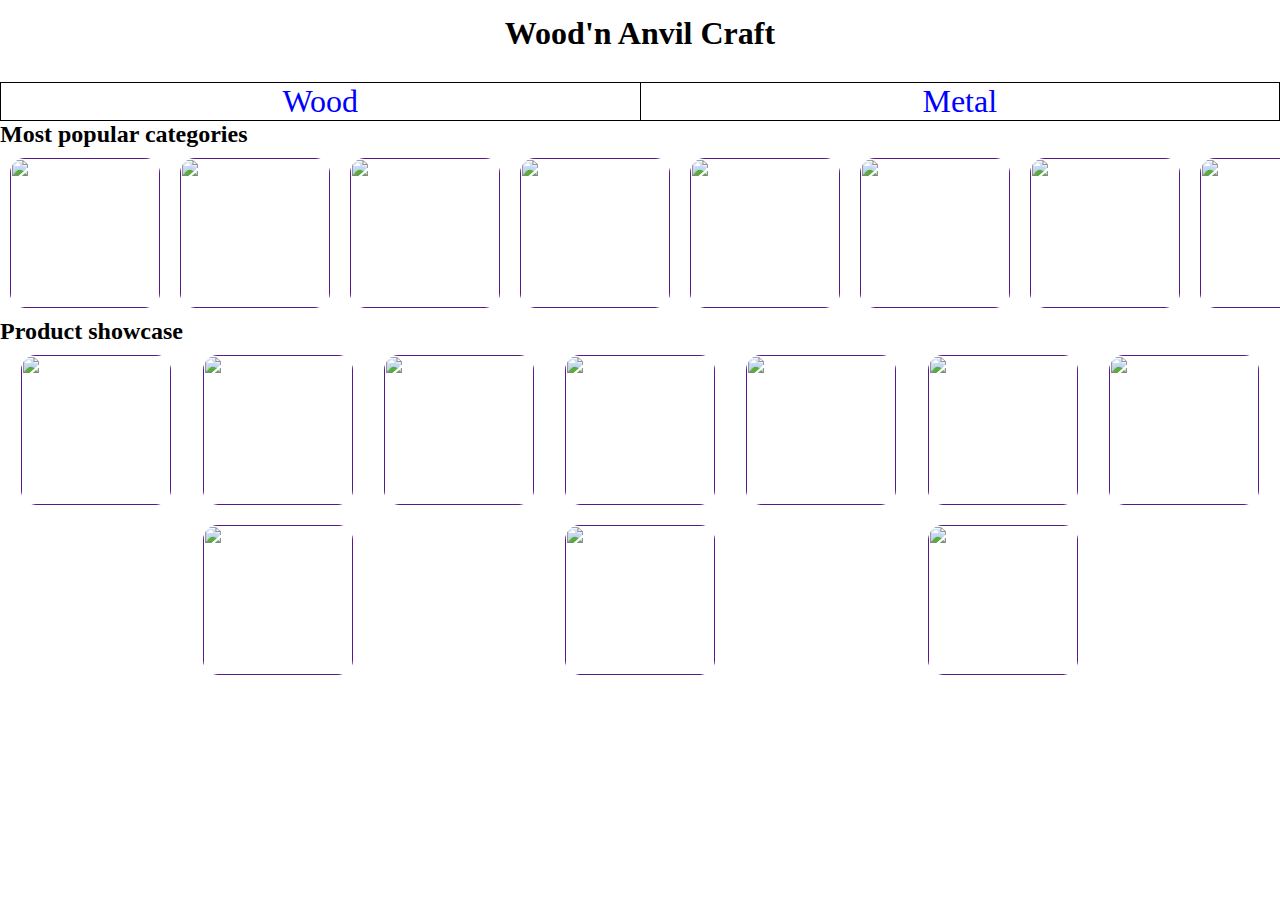
==== index.html @ c45bbed7 "Add Home ui parts" ====
<!DOCTYPE html>
<html lang="en">
<head>
    <meta charset="UTF-8">
    <meta name="viewport" content="width=device-width, initial-scale=1.0">
    <link rel="stylesheet" href="style.css">
    <title>Wood'n Anvil</title>
</head>
<body>
    <div class="header-title"><h1>Wood'n Anvil Craft</h1></div>
    <div class="nav-bar">
        <div class="home-wood"><a href="pages/wood.html">Wood</a></div>
        <div class="home-metal"><a href="pages/metal.html">Metal</a></div>
    </div>

    <h2>Most popular categories</h2>
    <div class="home-popular">
        <div><a href=""><img src="https://fwosi.com/cdn/shop/products/il_fullxfull.3846436059_1200.jpg?v=1651824661"></a></div>
        <div><a href=""><img src="https://fwosi.com/cdn/shop/products/il_fullxfull.3846436059_1200.jpg?v=1651824661"></a></div>
        <div><a href=""><img src="https://fwosi.com/cdn/shop/products/il_fullxfull.3846436059_1200.jpg?v=1651824661"></a></div>
        <div><a href=""><img src="https://fwosi.com/cdn/shop/products/il_fullxfull.3846436059_1200.jpg?v=1651824661"></a></div>
        <div><a href=""><img src="https://fwosi.com/cdn/shop/products/il_fullxfull.3846436059_1200.jpg?v=1651824661"></a></div>
        <div><a href=""><img src="https://fwosi.com/cdn/shop/products/il_fullxfull.3846436059_1200.jpg?v=1651824661"></a></div>
        <div><a href=""><img src="https://fwosi.com/cdn/shop/products/il_fullxfull.3846436059_1200.jpg?v=1651824661"></a></div>
        <div><a href=""><img src="https://fwosi.com/cdn/shop/products/il_fullxfull.3846436059_1200.jpg?v=1651824661"></a></div>
        <div><a href=""><img src="https://fwosi.com/cdn/shop/products/il_fullxfull.3846436059_1200.jpg?v=1651824661"></a></div>

    </div>

    <h2>Product showcase</h2>
    <div class="home-showcase">
        <div><a href=""><img src="https://fwosi.com/cdn/shop/products/il_fullxfull.3846436059_1200.jpg?v=1651824661"></a></div>
        <div><a href=""><img src="https://fwosi.com/cdn/shop/products/il_fullxfull.3846436059_1200.jpg?v=1651824661"></a></div>
        <div><a href=""><img src="https://fwosi.com/cdn/shop/products/il_fullxfull.3846436059_1200.jpg?v=1651824661"></a></div>
        <div><a href=""><img src="https://fwosi.com/cdn/shop/products/il_fullxfull.3846436059_1200.jpg?v=1651824661"></a></div>
        <div><a href=""><img src="https://fwosi.com/cdn/shop/products/il_fullxfull.3846436059_1200.jpg?v=1651824661"></a></div>
        <div><a href=""><img src="https://fwosi.com/cdn/shop/products/il_fullxfull.3846436059_1200.jpg?v=1651824661"></a></div>
        <div><a href=""><img src="https://fwosi.com/cdn/shop/products/il_fullxfull.3846436059_1200.jpg?v=1651824661"></a></div>
        <div><a href=""><img src="https://fwosi.com/cdn/shop/products/il_fullxfull.3846436059_1200.jpg?v=1651824661"></a></div>
        <div><a href=""><img src="https://fwosi.com/cdn/shop/products/il_fullxfull.3846436059_1200.jpg?v=1651824661"></a></div>
        <div><a href=""><img src="https://fwosi.com/cdn/shop/products/il_fullxfull.3846436059_1200.jpg?v=1651824661"></a></div>
        
    </div>
</body>
</html>
---- style.css ----
body, * {
    margin: 0;
}

.header-title {
    text-align: center;
    margin-bottom: 30px;
    margin-top: 15px;
}

.nav-bar {
    display: flex;
    flex-direction: row;
    border: 1px black solid;
    align-items: center;
}

.nav-bar a {
    text-decoration: none;
    font-size: xx-large;
    color: blue;
}

.nav-bar a:visited {
    color: blue;
}

.home-wood {
    width: 50vw;
    text-align: center;
    border-right: 1px solid black;
}

.home-metal {
    width: 50vw;
    text-align: center;
}

.home-popular {
    display: flex;
    flex-direction: row;
    justify-content: space-between;
}

.home-popular img {
    width: 150px;
    height: 150px;
    border-radius: 15px;
    margin: 10px;
}

.home-popular img:hover {
    opacity: 0.5;
}

.home-showcase {
    display: flex;
    flex-direction: row;
    justify-content: space-evenly;
    flex-wrap: wrap;
}

.home-showcase img {
    width: 150px;
    height: 150px;
    border-radius: 15px;
    margin: 10px;
}

.home-showcase img:hover {
    opacity: 0.5;
}
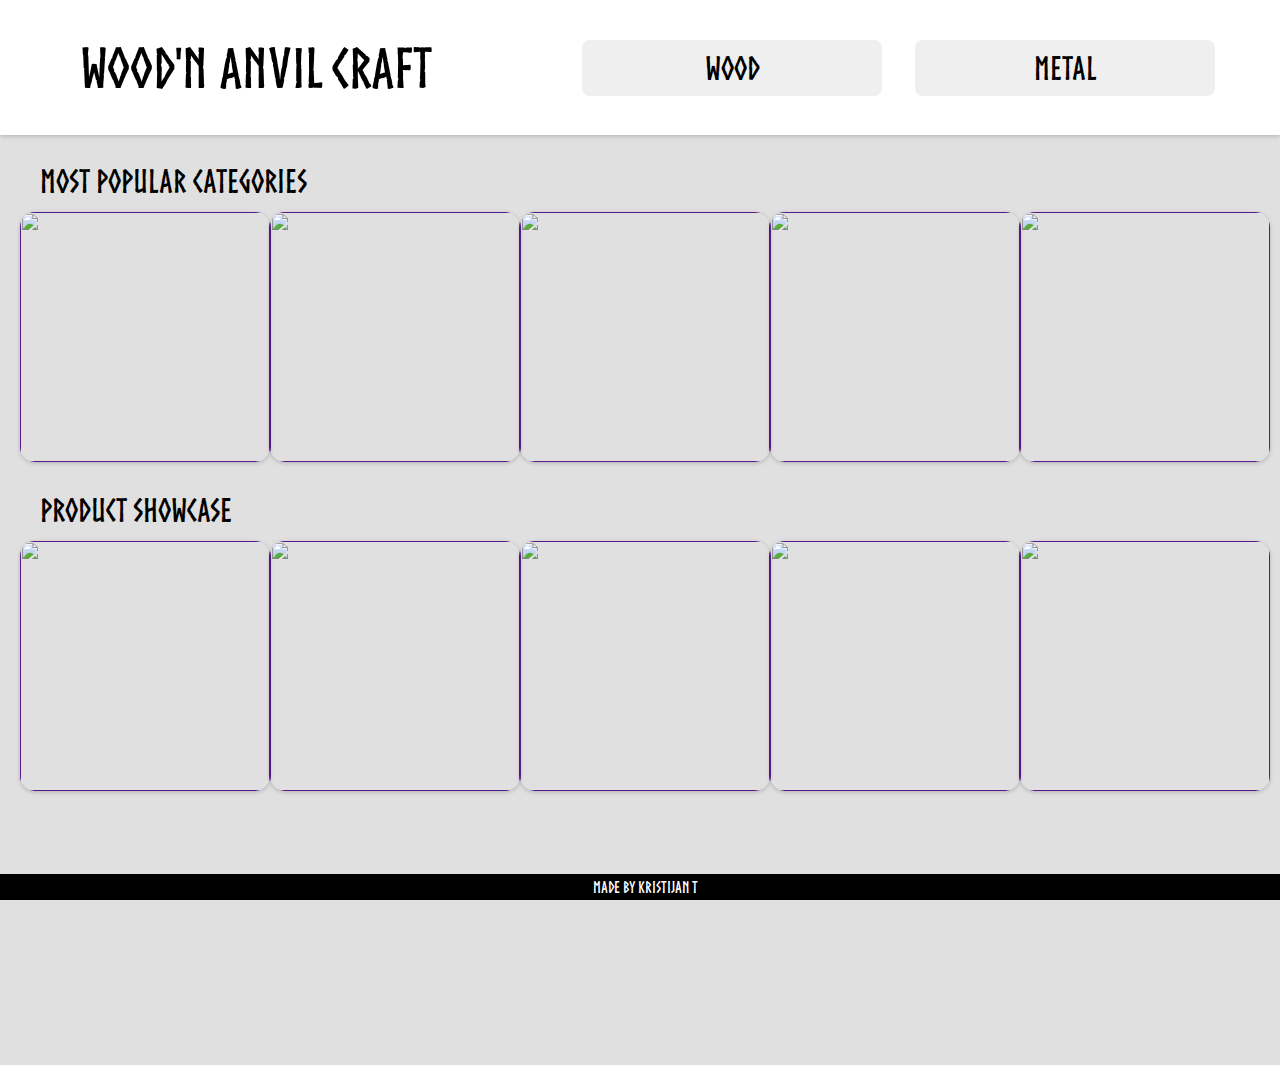
==== commit b3aaec2a: "Update HomePage UI" ====
--- a/index.html
+++ b/index.html
@@ -4,42 +4,45 @@
     <meta charset="UTF-8">
     <meta name="viewport" content="width=device-width, initial-scale=1.0">
     <link rel="stylesheet" href="style.css">
+    <link rel="icon" href="favicon.png">
     <title>Wood'n Anvil</title>
 </head>
 <body>
-    <div class="header-title"><h1>Wood'n Anvil Craft</h1></div>
-    <div class="nav-bar">
-        <div class="home-wood"><a href="pages/wood.html">Wood</a></div>
-        <div class="home-metal"><a href="pages/metal.html">Metal</a></div>
+
+    <!-- Header and navigation -->
+    <div class="header">
+        <h1>Wood'n Anvil Craft</h1>
+
+        <div class="header-buttons">
+            <a href="pages/wood.html"><button id="wood-btn">Wood</button></a>
+            <a href="pages/metal.html"><button id="metal-btn">Metal</button></a>
+        </div>
     </div>
 
-    <h2>Most popular categories</h2>
-    <div class="home-popular">
-        <div><a href=""><img src="https://fwosi.com/cdn/shop/products/il_fullxfull.3846436059_1200.jpg?v=1651824661"></a></div>
-        <div><a href=""><img src="https://fwosi.com/cdn/shop/products/il_fullxfull.3846436059_1200.jpg?v=1651824661"></a></div>
-        <div><a href=""><img src="https://fwosi.com/cdn/shop/products/il_fullxfull.3846436059_1200.jpg?v=1651824661"></a></div>
-        <div><a href=""><img src="https://fwosi.com/cdn/shop/products/il_fullxfull.3846436059_1200.jpg?v=1651824661"></a></div>
-        <div><a href=""><img src="https://fwosi.com/cdn/shop/products/il_fullxfull.3846436059_1200.jpg?v=1651824661"></a></div>
-        <div><a href=""><img src="https://fwosi.com/cdn/shop/products/il_fullxfull.3846436059_1200.jpg?v=1651824661"></a></div>
-        <div><a href=""><img src="https://fwosi.com/cdn/shop/products/il_fullxfull.3846436059_1200.jpg?v=1651824661"></a></div>
-        <div><a href=""><img src="https://fwosi.com/cdn/shop/products/il_fullxfull.3846436059_1200.jpg?v=1651824661"></a></div>
-        <div><a href=""><img src="https://fwosi.com/cdn/shop/products/il_fullxfull.3846436059_1200.jpg?v=1651824661"></a></div>
+    <!-- Main content -->
+    <div class="main-content">
+        <h2>Most popular categories</h2>
+        <div class="home-popular">
+            <div><a href=""><img src="https://www.owenbush.co.uk/wp-content/uploads/Studio-Session-1857.jpg"></a></div>
+            <div><a href=""><img src="https://lilycraft.com.au/cdn/shop/files/DSC1422.jpg?v=1696494763&width=2500"></a></div>
+            <div><a href=""><img src="https://i.pinimg.com/originals/8a/b2/d4/8ab2d4086697b6c54f812433be999edc.png"></a></div>
+            <div><a href=""><img src="https://i.pinimg.com/originals/0e/7c/98/0e7c98ce548ab13bfdd42e1dea12f94a.jpg"></a></div>
+            <div><a href=""><img src="https://www.thosmoser.com/wp-content/uploads/Moser_Stool_BSS27-102_FEB17_3qua-header.jpg"></a></div>
+        </div>
 
+        <h2>Product showcase</h2>
+        <div class="home-showcase">
+            <div><a href=""><img src="https://dragonsbreathforge.com/wp-content/uploads/2019/11/Lundell_170920-web.jpg"></a></div>
+            <div><a href=""><img src="https://dragonsbreathforge.com/wp-content/uploads/2019/11/Lundell_181028-wweb.jpg"></a></div>
+            <div><a href=""><img src="https://images.custommade.com/GQDPm3sCRJPF8wrki6AXrR11k-0=/custommade-photosets/9ab5f6110c33d0f_il_570xn419976984_hyh4.jpg"></a></div>
+            <div><a href=""><img src="https://images.custommade.com/DxAT7p0cOvar297xnpVaTnYWvHQ=/custommade-photosets/649d6baa7b60daa_img_8434.jpeg"></a></div>
+            <div><a href=""><img src="https://dragonsbreathforge.com/wp-content/uploads/2023/05/Berry_200410B-wweb.jpg"></a></div>        
+        </div>
     </div>
 
-    <h2>Product showcase</h2>
-    <div class="home-showcase">
-        <div><a href=""><img src="https://fwosi.com/cdn/shop/products/il_fullxfull.3846436059_1200.jpg?v=1651824661"></a></div>
-        <div><a href=""><img src="https://fwosi.com/cdn/shop/products/il_fullxfull.3846436059_1200.jpg?v=1651824661"></a></div>
-        <div><a href=""><img src="https://fwosi.com/cdn/shop/products/il_fullxfull.3846436059_1200.jpg?v=1651824661"></a></div>
-        <div><a href=""><img src="https://fwosi.com/cdn/shop/products/il_fullxfull.3846436059_1200.jpg?v=1651824661"></a></div>
-        <div><a href=""><img src="https://fwosi.com/cdn/shop/products/il_fullxfull.3846436059_1200.jpg?v=1651824661"></a></div>
-        <div><a href=""><img src="https://fwosi.com/cdn/shop/products/il_fullxfull.3846436059_1200.jpg?v=1651824661"></a></div>
-        <div><a href=""><img src="https://fwosi.com/cdn/shop/products/il_fullxfull.3846436059_1200.jpg?v=1651824661"></a></div>
-        <div><a href=""><img src="https://fwosi.com/cdn/shop/products/il_fullxfull.3846436059_1200.jpg?v=1651824661"></a></div>
-        <div><a href=""><img src="https://fwosi.com/cdn/shop/products/il_fullxfull.3846436059_1200.jpg?v=1651824661"></a></div>
-        <div><a href=""><img src="https://fwosi.com/cdn/shop/products/il_fullxfull.3846436059_1200.jpg?v=1651824661"></a></div>
-        
+    <!-- Footer -->
+    <div class="footer">
+        <p>Made by Kristijan T</p>
     </div>
 </body>
 </html>--- a/style.css
+++ b/style.css
@@ -1,72 +1,85 @@
-body, * {
+@font-face {
+    font-family: NorseBold;
+    src: url("res/fonts/Norse-Bold.otf");
+}
+
+* {
     margin: 0;
 }
 
-.header-title {
-    text-align: center;
-    margin-bottom: 30px;
-    margin-top: 15px;
+html, body {
+    height: 100%;
+    font-family: NorseBold;
 }
 
-.nav-bar {
-    display: flex;
-    flex-direction: row;
-    border: 1px black solid;
-    align-items: center;
+button:hover {
+    background-color: lightblue;
 }
 
-.nav-bar a {
-    text-decoration: none;
-    font-size: xx-large;
-    color: blue;
+.header h1 {
+    font-family: NorseBold;
+    font-size: 55px;
 }
 
-.nav-bar a:visited {
-    color: blue;
-}
-
-.home-wood {
-    width: 50vw;
-    text-align: center;
-    border-right: 1px solid black;
-}
-
-.home-metal {
-    width: 50vw;
-    text-align: center;
-}
-
-.home-popular {
+.header {
+    height: 15vh;
+    box-shadow: 0 0 4px 0 rgba(0, 0, 0, 0.08), 0 2px 4px 0 rgba(0, 0, 0, 0.12);
+    padding: 0 50px 0 80px;
     display: flex;
-    flex-direction: row;
+    align-items: center;
     justify-content: space-between;
 }
 
-.home-popular img {
-    width: 150px;
-    height: 150px;
-    border-radius: 15px;
-    margin: 10px;
+.main-content {
+    background: rgba(0, 0, 0, 0.12);
+    min-height: 100%;
+    padding: 30px 20px 0 20px;
 }
 
-.home-popular img:hover {
-    opacity: 0.5;
+.main-content h2 {
+    margin-bottom: 15px;
+    margin-left: 20px;
+    font-size: xx-large;
 }
 
-.home-showcase {
+#wood-btn, #metal-btn {
+    outline: none;
+    border: none;
+    width: 300px;
+    font-size: x-large;
+    border-radius: 8px;
+    padding: 12px;
+    cursor: pointer;
+    margin: 15px;
+    font-family: NorseBold;
+    font-size: xx-large;
+}
+
+.home-popular, .home-showcase {
     display: flex;
     flex-direction: row;
-    justify-content: space-evenly;
-    flex-wrap: wrap;
+    justify-content: space-around;
+    margin-bottom: 30px;
 }
 
-.home-showcase img {
-    width: 150px;
-    height: 150px;
+.home-popular img, .home-showcase img {
+    width: 250px;
+    height: 250px;
     border-radius: 15px;
-    margin: 10px;
+    box-shadow: 0 0 4px 0 rgba(0, 0, 0, 0.08), 0 2px 4px 0 rgba(0, 0, 0, 0.12);
 }
 
-.home-showcase img:hover {
-    opacity: 0.5;
+.home-popular img:hover, .home-showcase img:hover {
+    opacity: 0.8;
 }
+
+.footer {
+    padding: 5px;
+    background-color: black;
+    color: white;
+    position: fixed;
+    left: 0;
+    bottom: 0;
+    width: 100%;
+    text-align: center;
+  }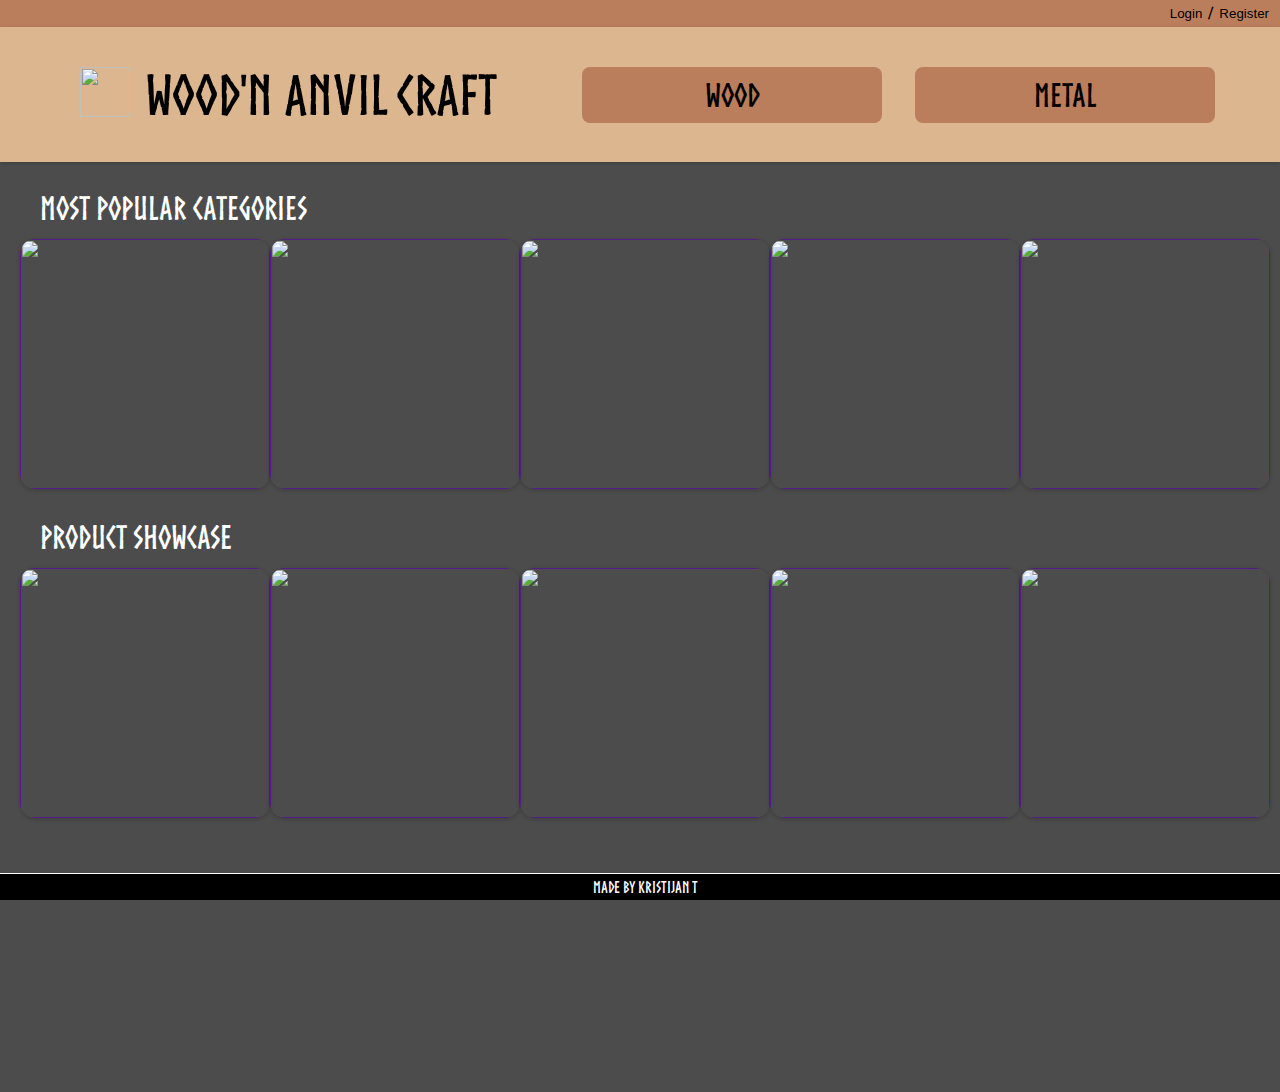
==== commit 3c4d5304: "Add Login/Register button" ====
--- a/index.html
+++ b/index.html
@@ -9,9 +9,19 @@
 </head>
 <body>
 
+    <!-- Log In -->
+    <div class="header-login">
+        <button>Login</button>
+        <p>/</p>
+        <button>Register</button>
+    </div>
+
     <!-- Header and navigation -->
     <div class="header">
-        <h1>Wood'n Anvil Craft</h1>
+        <div class="header-logo">
+            <img src="res/home/images/blacksmith.png">
+            <h1>Wood'n Anvil Craft</h1>
+        </div>
 
         <div class="header-buttons">
             <a href="pages/wood.html"><button id="wood-btn">Wood</button></a>
@@ -23,7 +33,11 @@
     <div class="main-content">
         <h2>Most popular categories</h2>
         <div class="home-popular">
-            <div><a href=""><img src="https://www.owenbush.co.uk/wp-content/uploads/Studio-Session-1857.jpg"></a></div>
+            <div>
+                <a href="">
+                    <img src="https://www.owenbush.co.uk/wp-content/uploads/Studio-Session-1857.jpg">
+                </a>
+            </div>
             <div><a href=""><img src="https://lilycraft.com.au/cdn/shop/files/DSC1422.jpg?v=1696494763&width=2500"></a></div>
             <div><a href=""><img src="https://i.pinimg.com/originals/8a/b2/d4/8ab2d4086697b6c54f812433be999edc.png"></a></div>
             <div><a href=""><img src="https://i.pinimg.com/originals/0e/7c/98/0e7c98ce548ab13bfdd42e1dea12f94a.jpg"></a></div>
@@ -32,7 +46,11 @@
 
         <h2>Product showcase</h2>
         <div class="home-showcase">
-            <div><a href=""><img src="https://dragonsbreathforge.com/wp-content/uploads/2019/11/Lundell_170920-web.jpg"></a></div>
+            <div class="container">
+                <a href="">
+                    <img src="https://dragonsbreathforge.com/wp-content/uploads/2019/11/Lundell_170920-web.jpg">
+                </a>
+            </div>
             <div><a href=""><img src="https://dragonsbreathforge.com/wp-content/uploads/2019/11/Lundell_181028-wweb.jpg"></a></div>
             <div><a href=""><img src="https://images.custommade.com/GQDPm3sCRJPF8wrki6AXrR11k-0=/custommade-photosets/9ab5f6110c33d0f_il_570xn419976984_hyh4.jpg"></a></div>
             <div><a href=""><img src="https://images.custommade.com/DxAT7p0cOvar297xnpVaTnYWvHQ=/custommade-photosets/649d6baa7b60daa_img_8434.jpeg"></a></div>
@@ -42,7 +60,7 @@
 
     <!-- Footer -->
     <div class="footer">
-        <p>Made by Kristijan T</p>
+        <p><a href="https://github.com/KristijanTuric">Made by Kristijan T</a></p>
     </div>
 </body>
 </html>--- a/style.css
+++ b/style.css
@@ -12,8 +12,22 @@
     font-family: NorseBold;
 }
 
-button:hover {
-    background-color: lightblue;
+.header-login {
+    background-color: #BB7E5D;
+    display: flex;
+    justify-content: end;
+    padding-right: 30px;
+    padding: 5px;
+}
+
+.header-login button {
+    border: none;
+    background: none;
+    border-radius: 15px;
+}
+
+.header-login button:hover {
+    background-color: #0CA4A5;
 }
 
 .header h1 {
@@ -23,6 +37,7 @@
 
 .header {
     height: 15vh;
+    background-color: #DBB68F;
     box-shadow: 0 0 4px 0 rgba(0, 0, 0, 0.08), 0 2px 4px 0 rgba(0, 0, 0, 0.12);
     padding: 0 50px 0 80px;
     display: flex;
@@ -30,8 +45,27 @@
     justify-content: space-between;
 }
 
+.header img {
+    height: 50px;
+    width: 50px;
+}
+
+.header-logo {
+    display: flex;
+    gap: 15px;
+}
+
 .main-content {
-    background: rgba(0, 0, 0, 0.12);
+    
+    color: white;
+    background:
+        /* top, transparent black, faked with gradient */ 
+        linear-gradient(
+        rgba(0, 0, 0, 0.7), 
+        rgba(0, 0, 0, 0.7)
+        ),
+        /* bottom, image */
+        url("https://images.unsplash.com/photo-1509460364839-ef5b594e0ee8?ixid=MnwxMjA3fDB8MHxwaG90by1wYWdlfHx8fGVufDB8fHx8&ixlib=rb-1.2.1&auto=format&fit=crop&w=1170&q=80");
     min-height: 100%;
     padding: 30px 20px 0 20px;
 }
@@ -53,6 +87,11 @@
     margin: 15px;
     font-family: NorseBold;
     font-size: xx-large;
+    background-color: #BB7E5D;
+}
+
+#wood-btn:hover, #metal-btn:hover {
+    background-color: #0CA4A5;
 }
 
 .home-popular, .home-showcase {
@@ -82,4 +121,10 @@
     bottom: 0;
     width: 100%;
     text-align: center;
-  }+    border-top: 1px white solid;
+  }
+
+.footer a {
+    color: white;
+    text-decoration: none;
+}
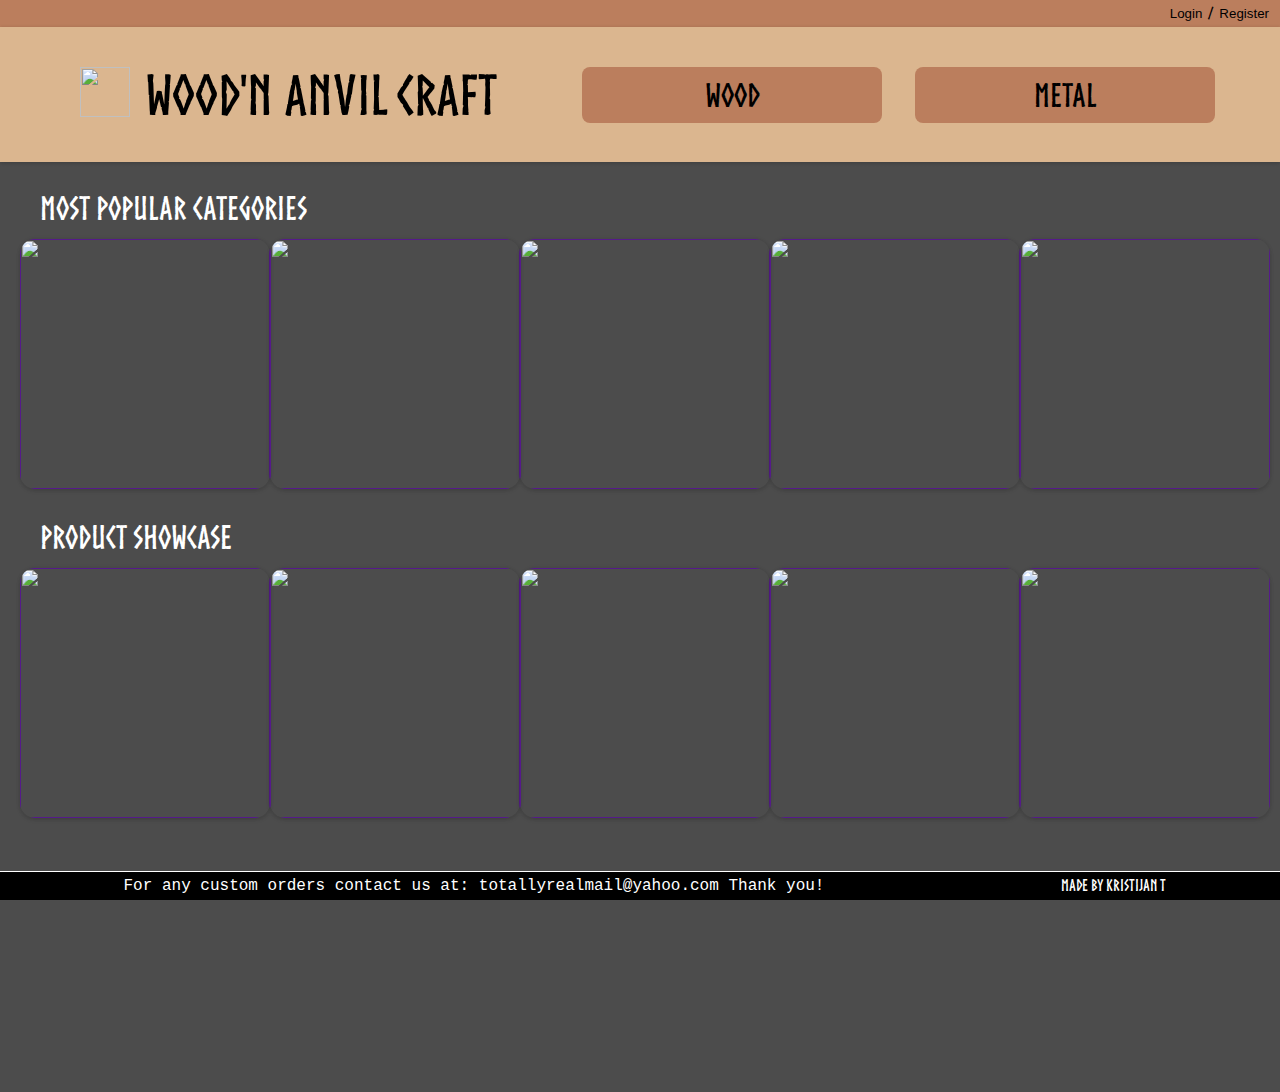
==== commit 3e2de6eb: "Add dialog for login/register" ====
--- a/index.html
+++ b/index.html
@@ -11,9 +11,9 @@
 
     <!-- Log In -->
     <div class="header-login">
-        <button>Login</button>
+        <button id="login-btn">Login</button>
         <p>/</p>
-        <button>Register</button>
+        <button id="register-btn">Register</button>
     </div>
 
     <!-- Header and navigation -->
@@ -33,11 +33,7 @@
     <div class="main-content">
         <h2>Most popular categories</h2>
         <div class="home-popular">
-            <div>
-                <a href="">
-                    <img src="https://www.owenbush.co.uk/wp-content/uploads/Studio-Session-1857.jpg">
-                </a>
-            </div>
+            <div><a href=""><img src="https://www.owenbush.co.uk/wp-content/uploads/Studio-Session-1857.jpg"></a></div>
             <div><a href=""><img src="https://lilycraft.com.au/cdn/shop/files/DSC1422.jpg?v=1696494763&width=2500"></a></div>
             <div><a href=""><img src="https://i.pinimg.com/originals/8a/b2/d4/8ab2d4086697b6c54f812433be999edc.png"></a></div>
             <div><a href=""><img src="https://i.pinimg.com/originals/0e/7c/98/0e7c98ce548ab13bfdd42e1dea12f94a.jpg"></a></div>
@@ -46,11 +42,7 @@
 
         <h2>Product showcase</h2>
         <div class="home-showcase">
-            <div class="container">
-                <a href="">
-                    <img src="https://dragonsbreathforge.com/wp-content/uploads/2019/11/Lundell_170920-web.jpg">
-                </a>
-            </div>
+            <div><a href=""><img src="https://dragonsbreathforge.com/wp-content/uploads/2019/11/Lundell_170920-web.jpg"></a></div>
             <div><a href=""><img src="https://dragonsbreathforge.com/wp-content/uploads/2019/11/Lundell_181028-wweb.jpg"></a></div>
             <div><a href=""><img src="https://images.custommade.com/GQDPm3sCRJPF8wrki6AXrR11k-0=/custommade-photosets/9ab5f6110c33d0f_il_570xn419976984_hyh4.jpg"></a></div>
             <div><a href=""><img src="https://images.custommade.com/DxAT7p0cOvar297xnpVaTnYWvHQ=/custommade-photosets/649d6baa7b60daa_img_8434.jpeg"></a></div>
@@ -60,7 +52,35 @@
 
     <!-- Footer -->
     <div class="footer">
+        <p class="footer-contact">For any custom orders contact us at: <a href="">totallyrealmail@yahoo.com</a> Thank you!</p>
         <p><a href="https://github.com/KristijanTuric">Made by Kristijan T</a></p>
     </div>
+
+    <!-- Login/Register Dialog -->
+    <dialog id="loginDialog">
+        <form autocomplete="off">
+            <div class="dialogInput">
+                <label>Email</label>
+                <input id="emailInput" type="text" placeholder="john.miller@gmail.com">
+            </div>            
+
+            <div class="dialogInput">
+                <label>Password</label>
+                <input id="passwordInput" type="text" placeholder="">
+            </div>
+
+            <div class="dialogButtons">
+                <!-- 
+                    Making the Confirm button default when pressing Enter by 
+                    settings other buttons type to "button" and the Confirm 
+                    button to type "Submit"
+                -->
+                <button id="cancelBtn" type="button" value="cancel" formmethod="dialog">Cancel</button>
+                <button id="confirmBtn" value="default" type="submit">Confirm</button>
+            </div>
+        </form>
+    </dialog>
+
+    <script src="script.js"></script>
 </body>
 </html>--- a/style.css
+++ b/style.css
@@ -122,9 +122,75 @@
     width: 100%;
     text-align: center;
     border-top: 1px white solid;
+    display: flex;
+    justify-content: space-around;
   }
 
 .footer a {
     color: white;
     text-decoration: none;
 }
+
+.footer-contact {
+    font-family: 'Courier New', Courier, monospace;
+}
+
+/*#region Dialog*/
+
+dialog
+{
+    position: absolute;
+    left: 50%;
+    top: 50%;
+    transform: translate(-50%, -50%);
+    border-radius: 10px;
+    border: 2px solid black;
+    width: 25vw;
+}
+
+#loginDialog > form
+{
+    display: flex;
+    flex-direction: column;
+    gap: 15px;
+    padding: 15px;
+}
+
+.dialogInput
+{
+    display: flex;
+    flex-direction: column;
+    gap: 5px;
+}
+
+.dialogInput > label
+{
+    font-size: larger;
+}
+
+.dialogInput > input, .dialogInput > select
+{
+    font-size: large;
+    padding: 3px;
+    outline-style: none;
+}
+
+.dialogButtons
+{
+    display: flex;
+    flex-direction: row;
+    justify-content: space-between;
+}
+
+.dialogButtons > button
+{
+    font-size: larger;
+    padding: 5px;
+}
+
+dialog::backdrop
+{
+    background-color: rgba(36, 36, 36, 0.25);
+}
+
+/*#endregion Dialog*/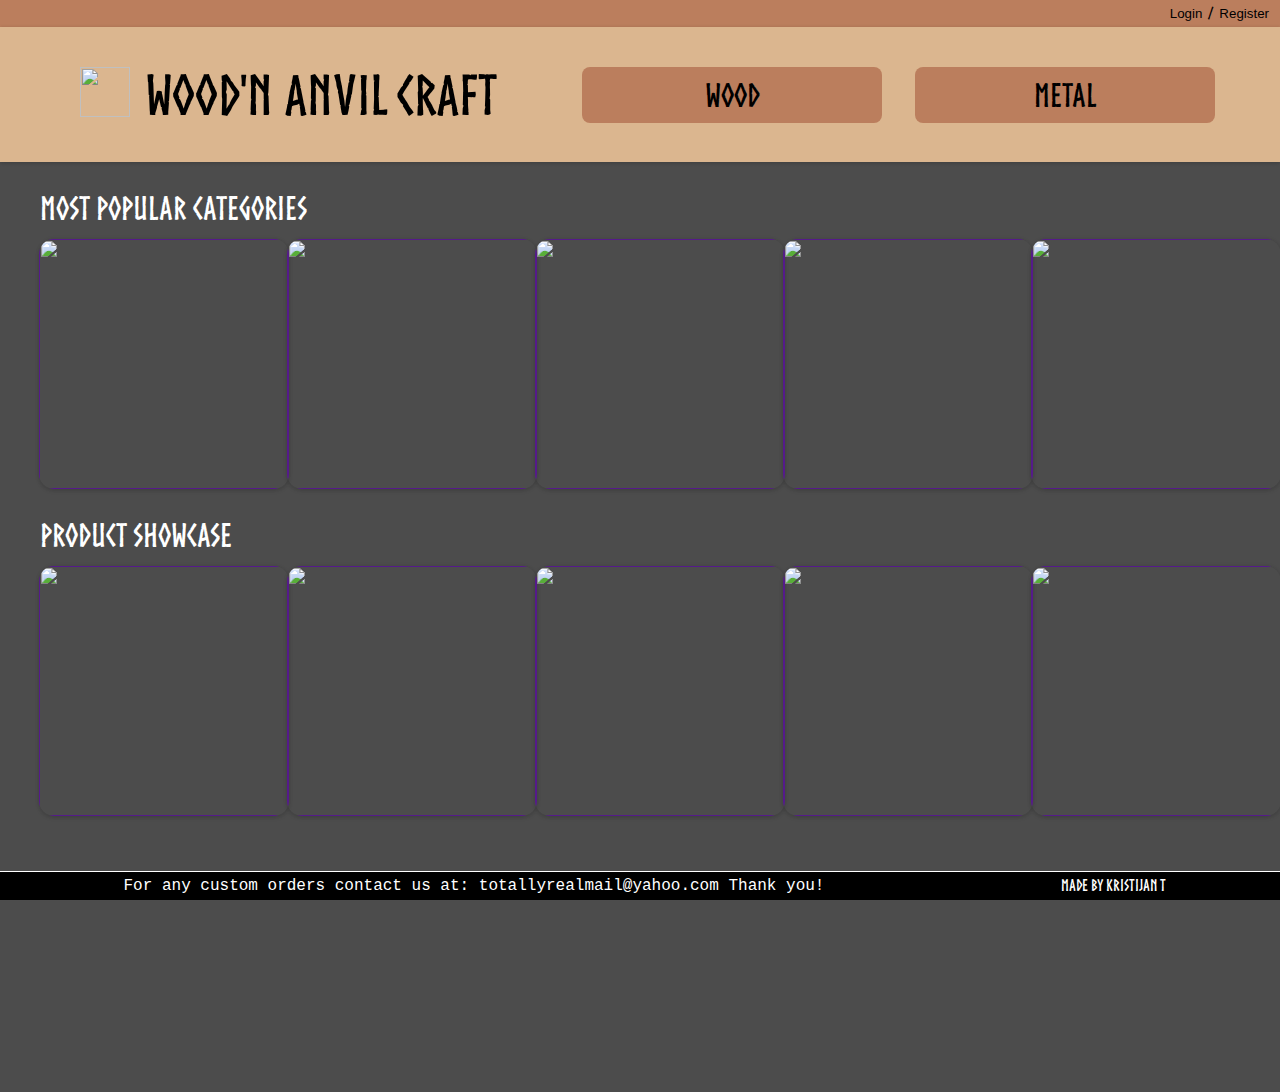
==== commit a5c2c806: "Add overlay and cleaned up code" ====
--- a/index.html
+++ b/index.html
@@ -31,23 +31,65 @@
 
     <!-- Main content -->
     <div class="main-content">
+
+        <!-- Most Popular Categories -->
         <h2>Most popular categories</h2>
         <div class="home-popular">
-            <div><a href=""><img src="https://www.owenbush.co.uk/wp-content/uploads/Studio-Session-1857.jpg"></a></div>
-            <div><a href=""><img src="https://lilycraft.com.au/cdn/shop/files/DSC1422.jpg?v=1696494763&width=2500"></a></div>
-            <div><a href=""><img src="https://i.pinimg.com/originals/8a/b2/d4/8ab2d4086697b6c54f812433be999edc.png"></a></div>
-            <div><a href=""><img src="https://i.pinimg.com/originals/0e/7c/98/0e7c98ce548ab13bfdd42e1dea12f94a.jpg"></a></div>
-            <div><a href=""><img src="https://www.thosmoser.com/wp-content/uploads/Moser_Stool_BSS27-102_FEB17_3qua-header.jpg"></a></div>
+            <div class="container">
+                <a href=""><img class="image" src="https://www.owenbush.co.uk/wp-content/uploads/Studio-Session-1857.jpg"></a>
+                <div class="overlay">Custom Swords</div>
+            </div>
+
+            <div class="container">
+                <a href=""><img class="image" src="https://lilycraft.com.au/cdn/shop/files/DSC1422.jpg?v=1696494763&width=2500"></a>
+                <div class="overlay">Knives</div>
+            </div>
+
+            <div class="container">
+                <a href=""><img class="image" src="https://i.pinimg.com/originals/8a/b2/d4/8ab2d4086697b6c54f812433be999edc.png"></a>
+                <div class="overlay">Wooden Tables</div>
+            </div>
+
+            <div class="container">
+                <a href=""><img class="image" src="https://i.pinimg.com/originals/0e/7c/98/0e7c98ce548ab13bfdd42e1dea12f94a.jpg"></a>
+                <div class="overlay">Axes</div>
+            </div>
+
+            <div class="container">
+                <a href=""><img class="image" src="https://www.thosmoser.com/wp-content/uploads/Moser_Stool_BSS27-102_FEB17_3qua-header.jpg"></a>
+                <div class="overlay">Chairs</div>
+            </div>
         </div>
 
+        <!-- Product Showcase -->
         <h2>Product showcase</h2>
         <div class="home-showcase">
-            <div><a href=""><img src="https://dragonsbreathforge.com/wp-content/uploads/2019/11/Lundell_170920-web.jpg"></a></div>
-            <div><a href=""><img src="https://dragonsbreathforge.com/wp-content/uploads/2019/11/Lundell_181028-wweb.jpg"></a></div>
-            <div><a href=""><img src="https://images.custommade.com/GQDPm3sCRJPF8wrki6AXrR11k-0=/custommade-photosets/9ab5f6110c33d0f_il_570xn419976984_hyh4.jpg"></a></div>
-            <div><a href=""><img src="https://images.custommade.com/DxAT7p0cOvar297xnpVaTnYWvHQ=/custommade-photosets/649d6baa7b60daa_img_8434.jpeg"></a></div>
-            <div><a href=""><img src="https://dragonsbreathforge.com/wp-content/uploads/2023/05/Berry_200410B-wweb.jpg"></a></div>        
+            <div class="container">
+                <a href=""><img class="image" src="https://dragonsbreathforge.com/wp-content/uploads/2019/11/Lundell_170920-web.jpg"></a>
+                <div class="overlay">Damascus Steel Knive</div>
+            </div>
+
+            <div class="container">
+                <a href=""><img class="image" src="https://dragonsbreathforge.com/wp-content/uploads/2019/11/Lundell_181028-wweb.jpg"></a>
+                <div class="overlay">Decorated Axe</div>
+            </div>
+
+            <div class="container">
+                <a href=""><img class="image" src="https://images.custommade.com/GQDPm3sCRJPF8wrki6AXrR11k-0=/custommade-photosets/9ab5f6110c33d0f_il_570xn419976984_hyh4.jpg"></a>
+                <div class="overlay">Unique Wood Table</div>
+            </div>
+
+            <div class="container">
+                <a href=""><img class="image" src="https://images.custommade.com/DxAT7p0cOvar297xnpVaTnYWvHQ=/custommade-photosets/649d6baa7b60daa_img_8434.jpeg"></a>
+                <div class="overlay">Beak Chair</div>
+            </div>
+
+            <div class="container">
+                <a href=""><img class="image" src="https://dragonsbreathforge.com/wp-content/uploads/2023/05/Berry_200410B-wweb.jpg"></a>
+                <div class="overlay">Historical Sword</div>
+            </div>        
         </div>
+
     </div>
 
     <!-- Footer -->
@@ -81,6 +123,7 @@
         </form>
     </dialog>
 
+    <!-- JavaScript inclusion -->
     <script src="script.js"></script>
 </body>
 </html>--- a/style.css
+++ b/style.css
@@ -11,6 +11,8 @@
     height: 100%;
     font-family: NorseBold;
 }
+
+/*#region Header Login*/
 
 .header-login {
     background-color: #BB7E5D;
@@ -30,6 +32,9 @@
     background-color: #0CA4A5;
 }
 
+/*#endregion Header Login*/
+
+/*#region Header*/
 .header h1 {
     font-family: NorseBold;
     font-size: 55px;
@@ -54,6 +59,10 @@
     display: flex;
     gap: 15px;
 }
+
+/*#endregion Header*/
+
+/*#region Main Content*/
 
 .main-content {
     
@@ -112,6 +121,10 @@
     opacity: 0.8;
 }
 
+/*#endregion Main Content*/
+
+/*#region Footer*/
+
 .footer {
     padding: 5px;
     background-color: black;
@@ -134,6 +147,44 @@
 .footer-contact {
     font-family: 'Courier New', Courier, monospace;
 }
+
+/*#endregion Footer*/
+
+/*#region Image Overlay*/
+
+.container {
+    position: relative;
+    width: 50%;
+    max-width: 210px;
+}
+
+.image {
+    display: block;
+    width: 100%;
+    height: auto;
+}
+
+.overlay {
+    position: absolute;
+    bottom: 0;
+    background: rgb(0, 0, 0);
+    background: rgba(0, 0, 0, 0.5);
+    color: #f1f1f1;
+    width: 100%;
+    transition: .5s ease;
+    opacity: 0;
+    color: white;
+    font-size: 20px;
+    padding: 20px;
+    text-align: center;
+}
+
+.container:hover .overlay {
+    opacity: 1;
+}
+
+/*#endregion Image Overlay*/
+
 
 /*#region Dialog*/
 
